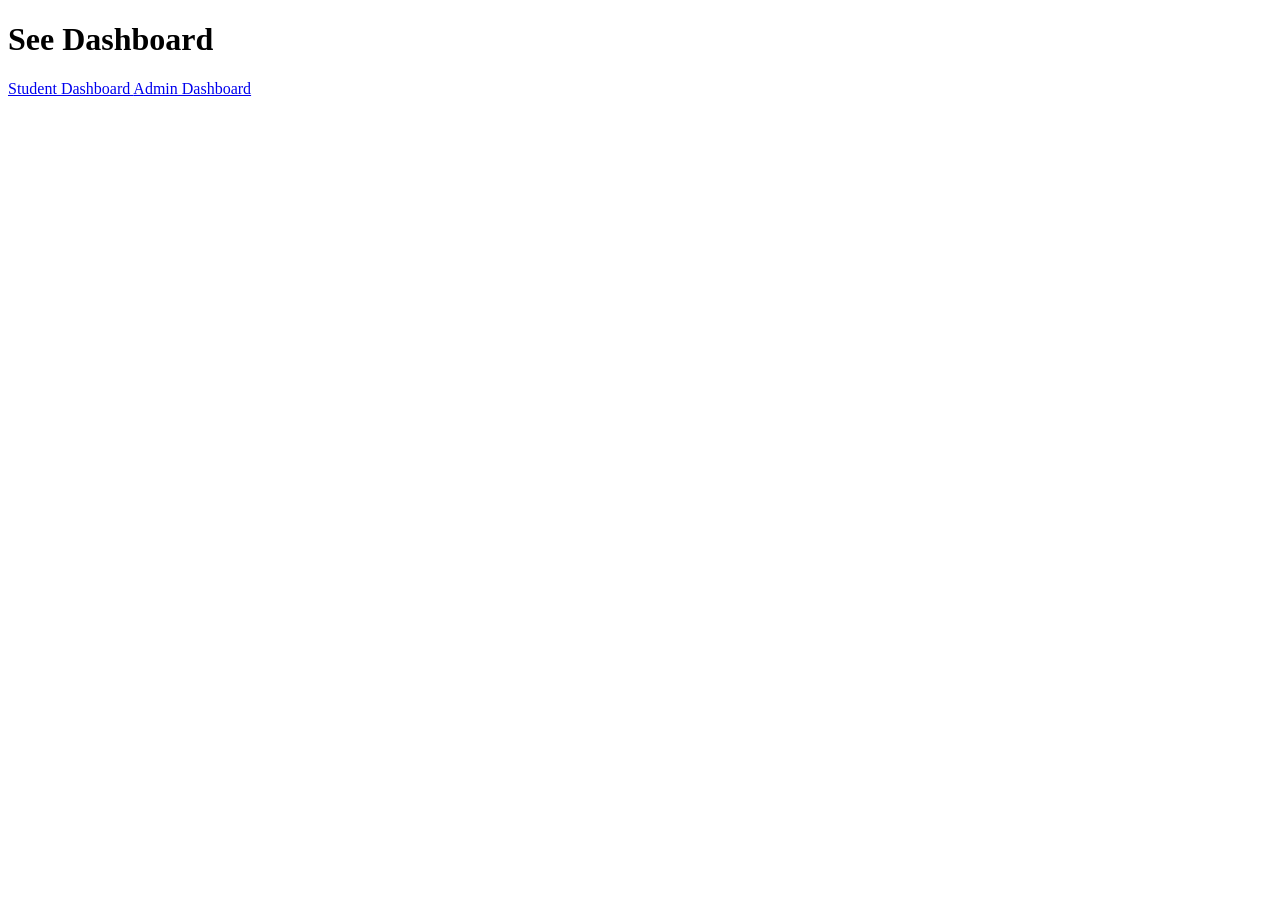
==== intramurals-system/dashboard.html @ 2993cfc1 "Initial commit" ====
<!DOCTYPE html>
<html lang="en">
<head>
    <title>Dashboard</title>
    <link rel="stylesheet" href="css/style.css">
</head>
<body>

<div class="dashboard-container">

    <h1>See Dashboard</h1>

    <a href="student-dashboard.html" class="btn student-btn">
        Student Dashboard
    </a>

    <a href="admin-dashboard.html" class="btn admin-btn">
        Admin Dashboard
    </a>

</div>

<script src="js/app.js"></script>

</body>
</html>
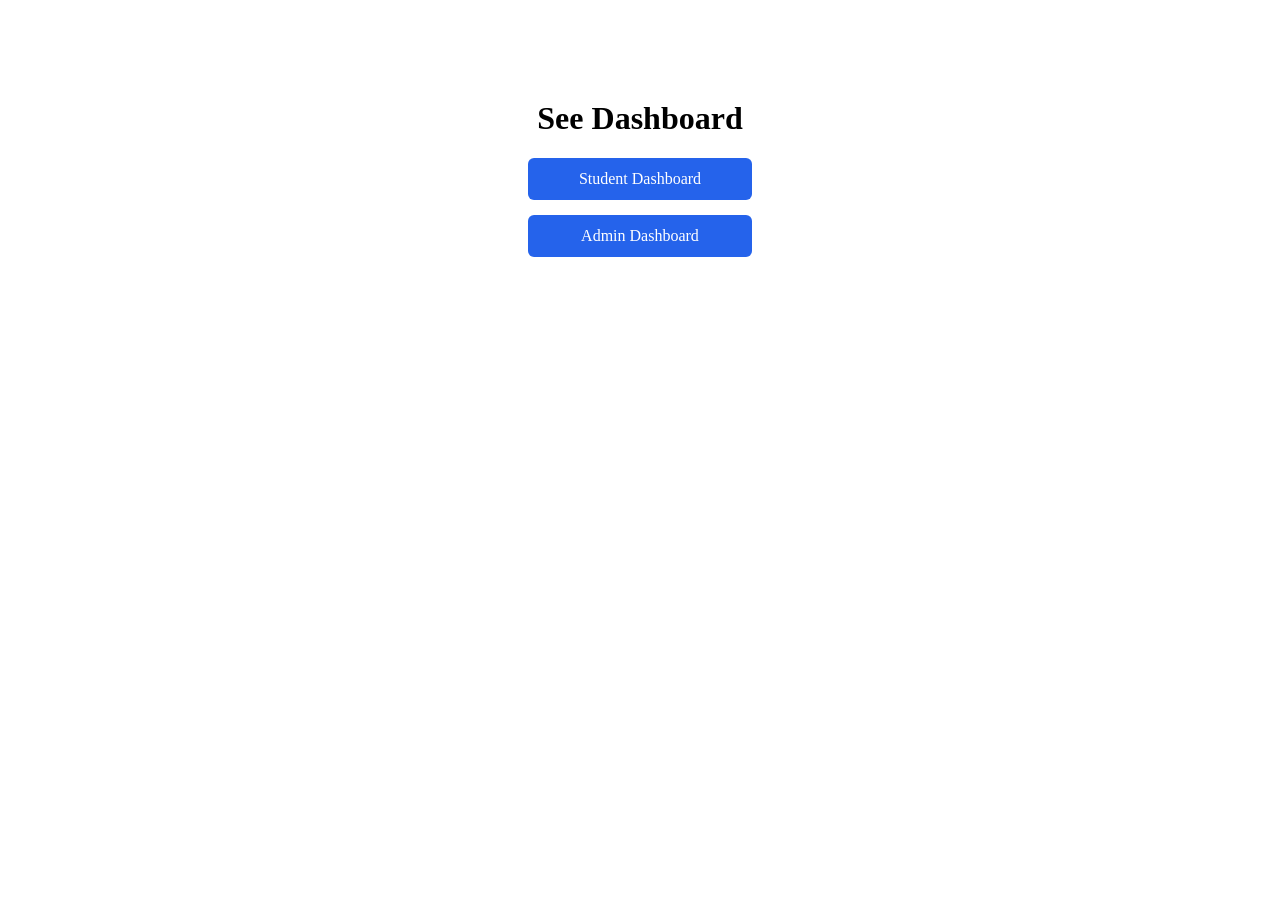
==== commit a0f94ef1: "added database and backend functionality" ====
--- a/intramurals-system/dashboard.html
+++ b/intramurals-system/dashboard.html
@@ -2,7 +2,7 @@
 <html lang="en">
 <head>
     <title>Dashboard</title>
-    <link rel="stylesheet" href="css/style.css">
+    <link rel="stylesheet" href="css/dashboard.css">
 </head>
 <body>
 
--- a/intramurals-system/css/dashboard.css
+++ b/intramurals-system/css/dashboard.css
@@ -0,0 +1,15 @@
+.dashboard-container {
+    text-align: center;
+    margin-top: 100px;
+}
+
+.dashboard-container .btn {
+    display: block;
+    width: 200px;
+    margin: 15px auto;
+    padding: 12px;
+    background: #2563eb;
+    color: white;
+    text-decoration: none;
+    border-radius: 6px;
+}
